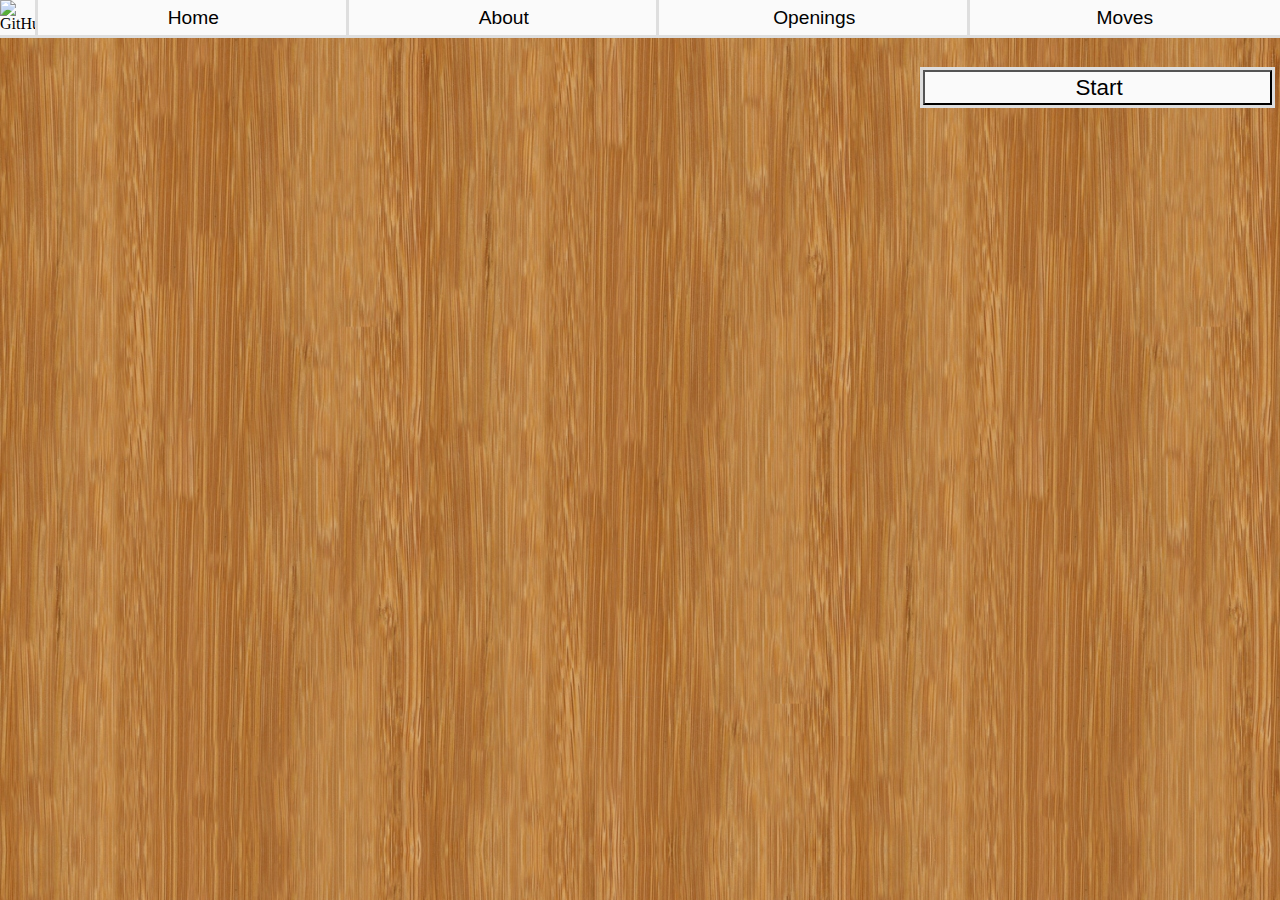
==== index.html @ bd473011 "Added GitHub links to all pages nav" ====
<!DOCTYPE html>
<html lang="en">
    <head>
        <meta charset="UTF-8">
        <meta name="viewport" content="width=device-width, user-scalable=no, initial-scale=1.0, maximum-scale=1.0, minimum-scale=1.0">

        <title>Chess</title>

        <!-- Online References -->
        <link rel="stylesheet" href="https://fonts.googleapis.com/css?family=Oswald">
        <script src="https://ajax.googleapis.com/ajax/libs/jquery/3.1.1/jquery.min.js" defer></script>
        <script src="https://cdnjs.cloudflare.com/ajax/libs/chess.js/0.10.2/chess.js" defer></script>

        <!-- Local and Windows Links -->
        <link rel="stylesheet" href="css/main.css">
        <link rel="stylesheet" href="css/chess-pieces.css">
        <link rel="stylesheet" href="css/chessboard.min.css">
        <link rel="icon" type="image/png" href="icon.png">
        <script src="js/json3.min.js" defer></script>
        <script src="js/chessboard.min.js" defer></script>
        <script src="js/chess.js" defer></script>

        <!-- Web and Unix Links -->
        <link rel="stylesheet" href="/css/main.css">
        <link rel="stylesheet" href="/css/chess-pieces.css">
        <link rel="stylesheet" href="/css/chessboard.min.css">
        <link rel="icon" type="image/png" href="/icon.png">
        <script src="/js/json3.min.js" defer></script>
        <script src="/js/chessboard.min.js" defer></script>
        <script src="/js/chess.js" defer></script>
    </head>
    <body>

        <!-- Header for game start, restart, etc. -->
        <div class="header">
            <div class="hContainer">

                <div class="button icon">
                    <a href="https://github.com/ColinGreybosh/chess" target="_blank">
                        <img class="icon" src="https://assets-cdn.github.com/images/modules/logos_page/GitHub-Mark.png" alt="GitHub">
                    </a>
                </div>

                <div class="button">
                    <a href=".">
                        <p>Home</p>
                    </a>
                </div>

                <div class="button">
                    <a href="/chess/about/index.html">
                        <p>About</p>
                    </a>
                </div>

                <div class="button">
                    <a href="/chess/openings/index.html">
                        <p>Openings</p>
                    </a>
                </div>

                <div class="button">
                    <a href="/chess/moves/index.html">
                        <p>Moves</p>
                    </a>
                </div>

            </div>
        </div>

        <!-- Webpage Content -->
        <div class="container">

            <div class="push"></div>

            <!-- Container For Board -->
            <div class="board">

                <!-- Div used to create chess board -->
                <div id="board" style="width: 550px"></div>
            </div>

            <div class="controls">
                <div class="button">
                    <button class="controlBtn" id="startBtn">
                        <p>Start</p>
                    </button>
                </div>
                <div class="info">
                    <h1><span id="player"></span></h1>
                </div>
            </div>

        </div>
    </body>
</html>
---- css/main.css ----
html, body {
    height: 100%;
}

body {
    margin: 0;
    background: url(../img/wood.jpg);
}

.header {
    display: block;
    position: relative;
    height: 35px;
    width: 100%;
    margin: 0;
}

    .hContainer {
        display: flex;
        flex-direction: row;
        justify-content: space-between;
        height: 100%;
        width: 100%;
        margin: 0;
    }

        .button {
            margin: 0;
            padding: 0.3rem;
            width: 33.33%;
            text-align: center;
            background: #FAFAFA;
            outline: 3px solid #DEDEDE;
        }

        .button {
            padding: 0 !important;
        }

            .button a {
                margin: 0 auto;
                width: 100%;
                height: 100%;
                line-height: 100%;
                color: black;
                text-decoration: none;
            }

                .button a p {
                    text-align: center;
                    height: 100%;
                    line-height: 35px;
                    font-family: 'Segoe UI', sans-serif;
                    font-size: 1.2rem;
                    margin: auto auto;
                }

        .icon {
            height: 35px;
            width: 35px;
            margin-right: 3px;
        }

.container {
    display: flex;
    position: relative;
    justify-content: space-between;
    width: 100%;
    max-width: 1500px;
    margin: 0 auto;
}

    .content {
        margin: 1rem;
        font-family: 'Segoe UI', sans-serif;
        font-size: 1.3rem;
        color: white;
    }

        .content p {
            margin: 0 0.5rem;
        }

    .push, .controls {
        width: 33%;
        margin-top: calc(2rem + 3px);
        margin-left: 0.5rem;
        margin-right: 0.5rem;
    }

    .board {
        margin: 0 auto;
        margin-top: 2rem;
    }

    .controls {
        display: flex;
        flex-direction: column;
        margin-left: 0.5rem;
    }
        .controls * {
            width: 100%;
        }

        .info {

        }

        .controlBtn {
            background: #FAFAFA;
        }

            .controlBtn p {
                font-family: 'Segoe UI', sans-serif;
                font-size: 1.4rem;
                margin: 0.1rem;
            }
---- css/chess-pieces.css ----
#kingW {
    background: url('../img/chess-pieces.svg') no-repeat 0px 0px;
    width: 45px;
    height: 45px;
}

#queenW {
    background: url('../img/chess-pieces.svg') no-repeat -45px 0px;
    width: 45px;
    height: 45px;
}

#bishopW {
    background: url('../img/chess-pieces.svg') no-repeat -90px 0px;
    width: 45px;
    height: 45px;
}

#knightW {
    background: url('../img/chess-pieces.svg') no-repeat -135px 0px;
    width: 45px;
    height: 45px;
}

#rookW {
    background: url('../img/chess-pieces.svg') no-repeat -180px 0px;
    width: 45px;
    height: 45px;
}

#pawnW {
    background: url('../img/chess-pieces.svg') no-repeat -225px 0px;
    width: 45px;
    height: 45px;
}

#kingB {
    background: url('../img/chess-pieces.svg') no-repeat 0px -45px;
    width: 45px;
    height: 45px;
}

#queenB {
    background: url('../img/chess-pieces.svg') no-repeat -45px -45px;
    width: 45px;
    height: 45px;
}

#bishopB {
    background: url('../img/chess-pieces.svg') no-repeat -90px -45px;
    width: 45px;
    height: 45px;
}

#knightB {
    background: url('../img/chess-pieces.svg') no-repeat -135px -45px;
    width: 45px;
    height: 45px;
}

#rookB {
    background: url('../img/chess-pieces.svg') no-repeat -180px -45px;
    width: 45px;
    height: 45px;
}

#pawnB {
    background: url('../img/chess-pieces.svg') no-repeat -225px -45px;
    width: 45px;
    height: 45px;
}
---- css/chessboard.min.css ----
/*! chessboard.js v0.3.0 | (c) 2013 Chris Oakman | MIT License chessboardjs.com/license */
.clearfix-7da63{clear:both}.board-b72b1{border:2px solid #404040;-moz-box-sizing:content-box;box-sizing:content-box}.square-55d63{float:left;position:relative;-webkit-touch-callout:none;-webkit-user-select:none;-khtml-user-select:none;-moz-user-select:none;-ms-user-select:none;user-select:none}.white-1e1d7{background-color:#f0d9b5;color:#b58863}.black-3c85d{background-color:#b58863;color:#f0d9b5}.highlight1-32417,.highlight2-9c5d2{-webkit-box-shadow:inset 0 0 3px 3px yellow;-moz-box-shadow:inset 0 0 3px 3px yellow;box-shadow:inset 0 0 3px 3px yellow}.notation-322f9{cursor:default;font-family:"Helvetica Neue",Helvetica,Arial,sans-serif;font-size:14px;position:absolute}.alpha-d2270{bottom:1px;right:3px}.numeric-fc462{top:2px;left:2px}
---- css/main.css ----
html, body {
    height: 100%;
}

body {
    margin: 0;
    background: url(../img/wood.jpg);
}

.header {
    display: block;
    position: relative;
    height: 35px;
    width: 100%;
    margin: 0;
}

    .hContainer {
        display: flex;
        flex-direction: row;
        justify-content: space-between;
        height: 100%;
        width: 100%;
        margin: 0;
    }

        .button {
            margin: 0;
            padding: 0.3rem;
            width: 33.33%;
            text-align: center;
            background: #FAFAFA;
            outline: 3px solid #DEDEDE;
        }

        .button {
            padding: 0 !important;
        }

            .button a {
                margin: 0 auto;
                width: 100%;
                height: 100%;
                line-height: 100%;
                color: black;
                text-decoration: none;
            }

                .button a p {
                    text-align: center;
                    height: 100%;
                    line-height: 35px;
                    font-family: 'Segoe UI', sans-serif;
                    font-size: 1.2rem;
                    margin: auto auto;
                }

        .icon {
            height: 35px;
            width: 35px;
            margin-right: 3px;
        }

.container {
    display: flex;
    position: relative;
    justify-content: space-between;
    width: 100%;
    max-width: 1500px;
    margin: 0 auto;
}

    .content {
        margin: 1rem;
        font-family: 'Segoe UI', sans-serif;
        font-size: 1.3rem;
        color: white;
    }

        .content p {
            margin: 0 0.5rem;
        }

    .push, .controls {
        width: 33%;
        margin-top: calc(2rem + 3px);
        margin-left: 0.5rem;
        margin-right: 0.5rem;
    }

    .board {
        margin: 0 auto;
        margin-top: 2rem;
    }

    .controls {
        display: flex;
        flex-direction: column;
        margin-left: 0.5rem;
    }
        .controls * {
            width: 100%;
        }

        .info {

        }

        .controlBtn {
            background: #FAFAFA;
        }

            .controlBtn p {
                font-family: 'Segoe UI', sans-serif;
                font-size: 1.4rem;
                margin: 0.1rem;
            }
---- css/chess-pieces.css ----
#kingW {
    background: url('../img/chess-pieces.svg') no-repeat 0px 0px;
    width: 45px;
    height: 45px;
}

#queenW {
    background: url('../img/chess-pieces.svg') no-repeat -45px 0px;
    width: 45px;
    height: 45px;
}

#bishopW {
    background: url('../img/chess-pieces.svg') no-repeat -90px 0px;
    width: 45px;
    height: 45px;
}

#knightW {
    background: url('../img/chess-pieces.svg') no-repeat -135px 0px;
    width: 45px;
    height: 45px;
}

#rookW {
    background: url('../img/chess-pieces.svg') no-repeat -180px 0px;
    width: 45px;
    height: 45px;
}

#pawnW {
    background: url('../img/chess-pieces.svg') no-repeat -225px 0px;
    width: 45px;
    height: 45px;
}

#kingB {
    background: url('../img/chess-pieces.svg') no-repeat 0px -45px;
    width: 45px;
    height: 45px;
}

#queenB {
    background: url('../img/chess-pieces.svg') no-repeat -45px -45px;
    width: 45px;
    height: 45px;
}

#bishopB {
    background: url('../img/chess-pieces.svg') no-repeat -90px -45px;
    width: 45px;
    height: 45px;
}

#knightB {
    background: url('../img/chess-pieces.svg') no-repeat -135px -45px;
    width: 45px;
    height: 45px;
}

#rookB {
    background: url('../img/chess-pieces.svg') no-repeat -180px -45px;
    width: 45px;
    height: 45px;
}

#pawnB {
    background: url('../img/chess-pieces.svg') no-repeat -225px -45px;
    width: 45px;
    height: 45px;
}
---- css/chessboard.min.css ----
/*! chessboard.js v0.3.0 | (c) 2013 Chris Oakman | MIT License chessboardjs.com/license */
.clearfix-7da63{clear:both}.board-b72b1{border:2px solid #404040;-moz-box-sizing:content-box;box-sizing:content-box}.square-55d63{float:left;position:relative;-webkit-touch-callout:none;-webkit-user-select:none;-khtml-user-select:none;-moz-user-select:none;-ms-user-select:none;user-select:none}.white-1e1d7{background-color:#f0d9b5;color:#b58863}.black-3c85d{background-color:#b58863;color:#f0d9b5}.highlight1-32417,.highlight2-9c5d2{-webkit-box-shadow:inset 0 0 3px 3px yellow;-moz-box-shadow:inset 0 0 3px 3px yellow;box-shadow:inset 0 0 3px 3px yellow}.notation-322f9{cursor:default;font-family:"Helvetica Neue",Helvetica,Arial,sans-serif;font-size:14px;position:absolute}.alpha-d2270{bottom:1px;right:3px}.numeric-fc462{top:2px;left:2px}
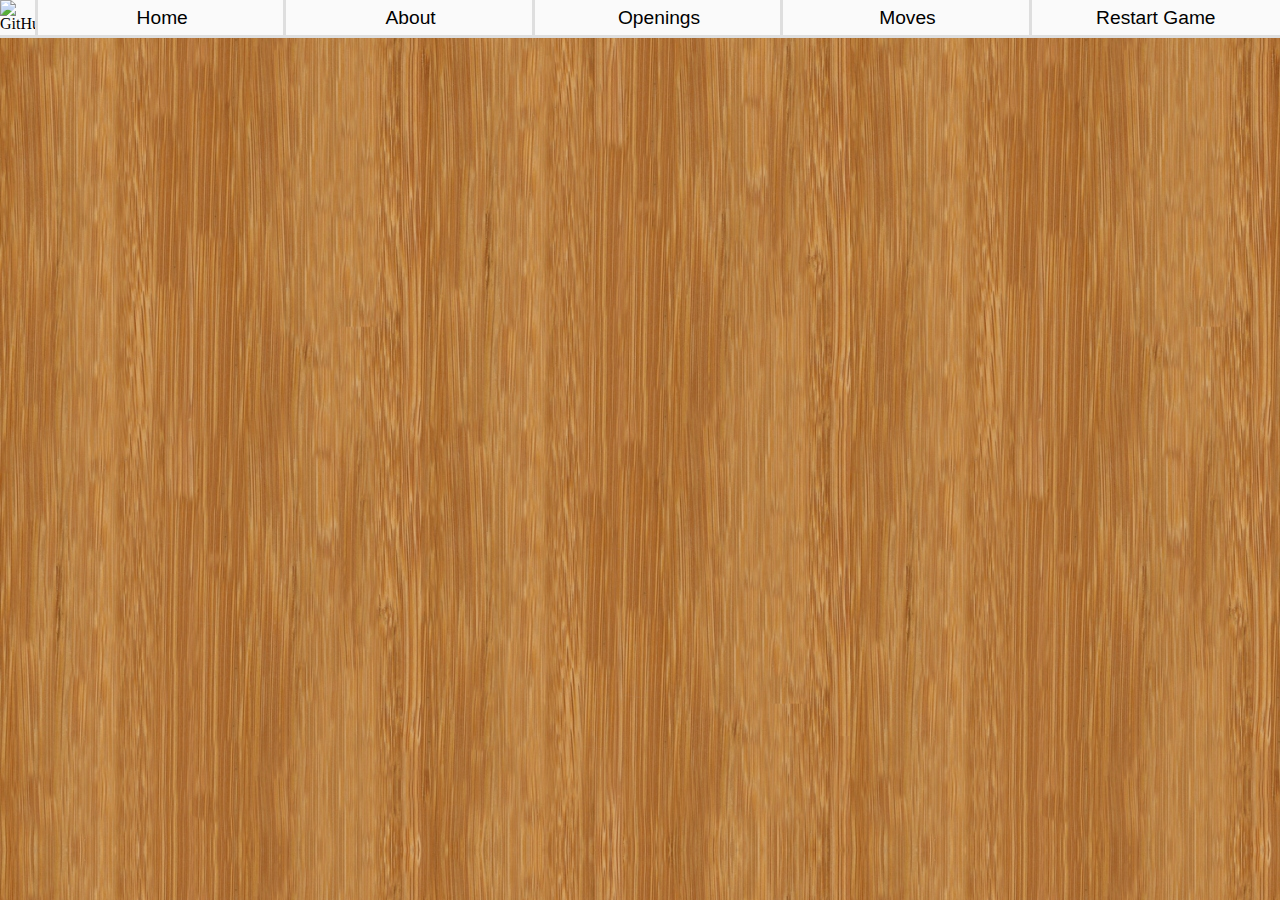
==== commit db01b14a: "Simplified home page" ====
--- a/index.html
+++ b/index.html
@@ -31,7 +31,7 @@
     </head>
     <body>
 
-        <!-- Header for game start, restart, etc. -->
+    <!-- Header for game start, restart, etc. -->
         <div class="header">
             <div class="hContainer">
 
@@ -48,27 +48,33 @@
                 </div>
 
                 <div class="button">
-                    <a href="/chess/about/index.html">
+                    <a href="/chess/about/">
                         <p>About</p>
                     </a>
                 </div>
 
                 <div class="button">
-                    <a href="/chess/openings/index.html">
+                    <a href="/chess/openings/">
                         <p>Openings</p>
                     </a>
                 </div>
 
                 <div class="button">
-                    <a href="/chess/moves/index.html">
+                    <a href="/chess/moves/">
                         <p>Moves</p>
+                    </a>
+                </div>
+
+                <div class="button">
+                    <a class="controlBtn" id="startBtn" href="#">
+                        <p>Restart Game</p>
                     </a>
                 </div>
 
             </div>
         </div>
 
-        <!-- Webpage Content -->
+    <!-- Webpage Content -->
         <div class="container">
 
             <div class="push"></div>
@@ -80,17 +86,7 @@
                 <div id="board" style="width: 550px"></div>
             </div>
 
-            <div class="controls">
-                <div class="button">
-                    <button class="controlBtn" id="startBtn">
-                        <p>Start</p>
-                    </button>
-                </div>
-                <div class="info">
-                    <h1><span id="player"></span></h1>
-                </div>
-            </div>
-
+            <div class="controls"></div>
         </div>
     </body>
 </html>
--- a/css/main.css
+++ b/css/main.css
@@ -26,15 +26,11 @@
 
         .button {
             margin: 0;
-            padding: 0.3rem;
+            padding: 0;
             width: 33.33%;
             text-align: center;
             background: #FAFAFA;
             outline: 3px solid #DEDEDE;
-        }
-
-        .button {
-            padding: 0 !important;
         }
 
             .button a {
@@ -115,3 +111,7 @@
                 font-size: 1.4rem;
                 margin: 0.1rem;
             }
+
+@media screen and (max-width: 650px) {
+
+}
--- a/css/main.css
+++ b/css/main.css
@@ -26,15 +26,11 @@
 
         .button {
             margin: 0;
-            padding: 0.3rem;
+            padding: 0;
             width: 33.33%;
             text-align: center;
             background: #FAFAFA;
             outline: 3px solid #DEDEDE;
-        }
-
-        .button {
-            padding: 0 !important;
         }
 
             .button a {
@@ -115,3 +111,7 @@
                 font-size: 1.4rem;
                 margin: 0.1rem;
             }
+
+@media screen and (max-width: 650px) {
+
+}
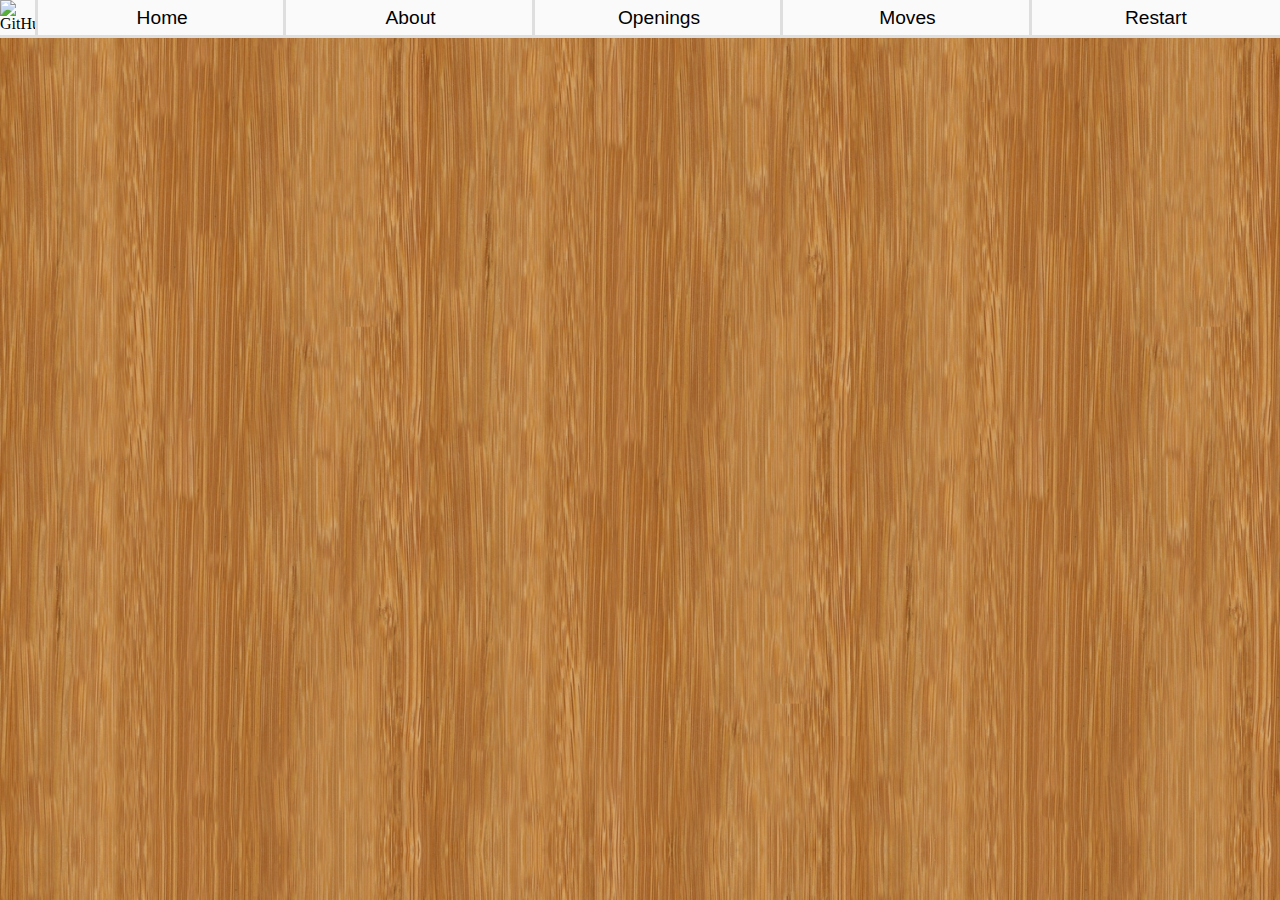
==== commit ee6c84ff: "Make restart button smaller" ====
--- a/index.html
+++ b/index.html
@@ -67,7 +67,7 @@
 
                 <div class="button">
                     <a class="controlBtn" id="startBtn" href="#">
-                        <p>Restart Game</p>
+                        <p>Restart</p>
                     </a>
                 </div>
 
@@ -83,7 +83,7 @@
             <div class="board">
 
                 <!-- Div used to create chess board -->
-                <div id="board" style="width: 550px"></div>
+                <div id="board" style="width: 40vw"></div>
             </div>
 
             <div class="controls"></div>
--- a/css/main.css
+++ b/css/main.css
@@ -5,6 +5,13 @@
 body {
     margin: 0;
     background: url(../img/wood.jpg);
+}
+
+.hr {
+    width: 90%;
+    height: 2px;
+    background: #dedede;
+    margin: 0 auto;
 }
 
 .header {
@@ -67,14 +74,14 @@
 }
 
     .content {
-        margin: 1rem;
+        margin: 2rem 4rem;
         font-family: 'Segoe UI', sans-serif;
         font-size: 1.3rem;
         color: white;
     }
 
         .content p {
-            margin: 0 0.5rem;
+            margin: 1rem;
         }
 
     .push, .controls {
--- a/css/main.css
+++ b/css/main.css
@@ -5,6 +5,13 @@
 body {
     margin: 0;
     background: url(../img/wood.jpg);
+}
+
+.hr {
+    width: 90%;
+    height: 2px;
+    background: #dedede;
+    margin: 0 auto;
 }
 
 .header {
@@ -67,14 +74,14 @@
 }
 
     .content {
-        margin: 1rem;
+        margin: 2rem 4rem;
         font-family: 'Segoe UI', sans-serif;
         font-size: 1.3rem;
         color: white;
     }
 
         .content p {
-            margin: 0 0.5rem;
+            margin: 1rem;
         }
 
     .push, .controls {
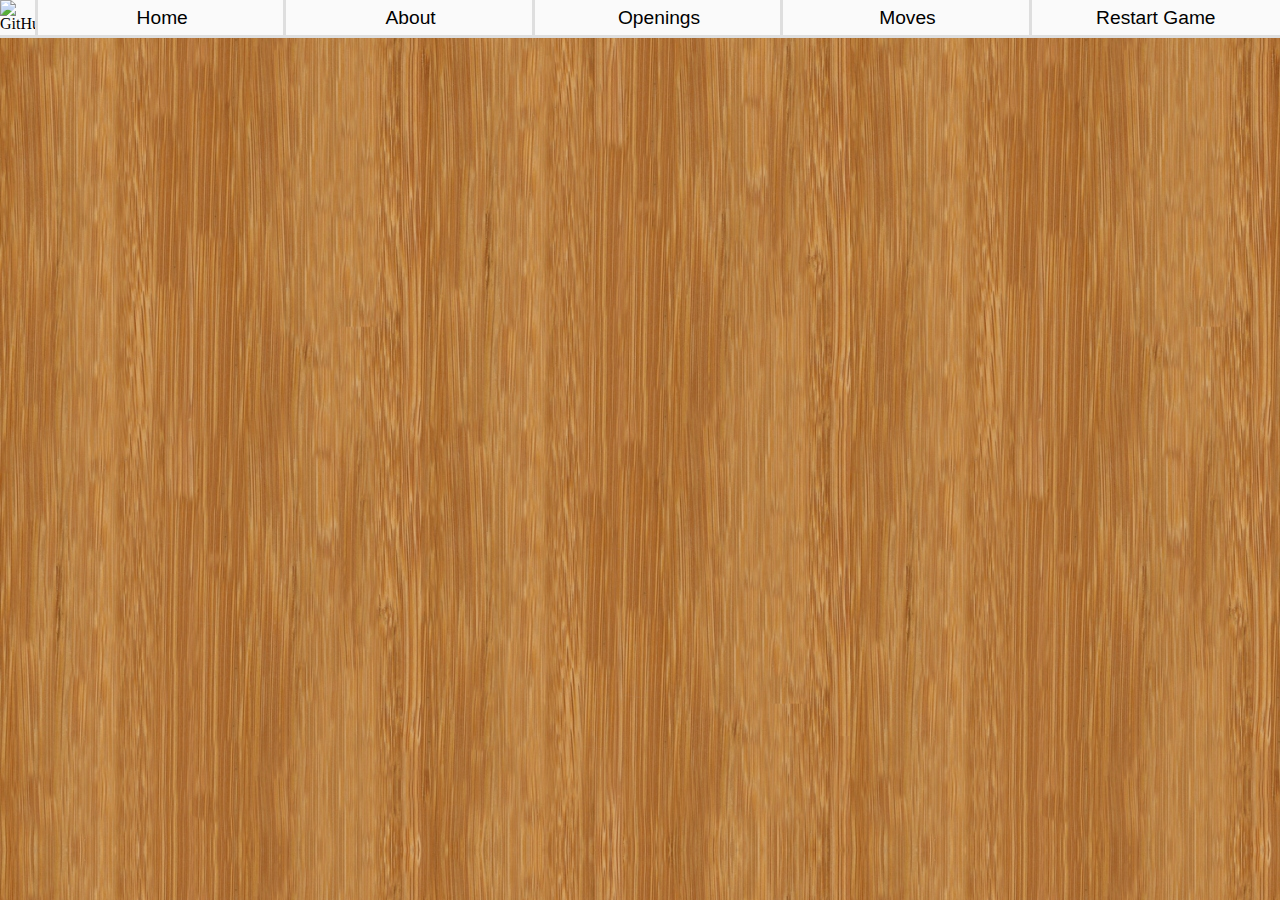
==== commit b6e5a6ce: "Fixed game restart" ====
--- a/index.html
+++ b/index.html
@@ -7,86 +7,80 @@
         <title>Chess</title>
 
         <!-- Online References -->
-        <link rel="stylesheet" href="https://fonts.googleapis.com/css?family=Oswald">
-        <script src="https://ajax.googleapis.com/ajax/libs/jquery/3.1.1/jquery.min.js" defer></script>
-        <script src="https://cdnjs.cloudflare.com/ajax/libs/chess.js/0.10.2/chess.js" defer></script>
+            <link rel="stylesheet" href="https://fonts.googleapis.com/css?family=Oswald">
+            <script src="https://ajax.googleapis.com/ajax/libs/jquery/3.1.1/jquery.min.js" defer></script>
+            <script src="https://cdnjs.cloudflare.com/ajax/libs/chess.js/0.10.2/chess.js" defer></script>
 
         <!-- Local and Windows Links -->
-        <link rel="stylesheet" href="css/main.css">
-        <link rel="stylesheet" href="css/chess-pieces.css">
-        <link rel="stylesheet" href="css/chessboard.min.css">
-        <link rel="icon" type="image/png" href="icon.png">
-        <script src="js/json3.min.js" defer></script>
-        <script src="js/chessboard.min.js" defer></script>
-        <script src="js/chess.js" defer></script>
+            <link rel="stylesheet" href="css/main.css">
+            <link rel="stylesheet" href="css/chess-pieces.css">
+            <link rel="stylesheet" href="css/chessboard.min.css">
+            <link rel="icon" type="image/png" href="icon.png">
+            <script src="js/json3.min.js" defer></script>
+            <script src="js/chessboard.min.js" defer></script>
+            <script src="js/chess.js" defer></script>
 
         <!-- Web and Unix Links -->
-        <link rel="stylesheet" href="/css/main.css">
-        <link rel="stylesheet" href="/css/chess-pieces.css">
-        <link rel="stylesheet" href="/css/chessboard.min.css">
-        <link rel="icon" type="image/png" href="/icon.png">
-        <script src="/js/json3.min.js" defer></script>
-        <script src="/js/chessboard.min.js" defer></script>
-        <script src="/js/chess.js" defer></script>
+            <link rel="stylesheet" href="/css/main.css">
+            <link rel="stylesheet" href="/css/chess-pieces.css">
+            <link rel="stylesheet" href="/css/chessboard.min.css">
+            <link rel="icon" type="image/png" href="/icon.png">
+            <script src="/js/json3.min.js" defer></script>
+            <script src="/js/chessboard.min.js" defer></script>
+            <script src="/js/chess.js" defer></script>
     </head>
     <body>
+        <!-- Header for game start, restart, etc. -->
+            <div class="header">
+                <div class="hContainer">
 
-    <!-- Header for game start, restart, etc. -->
-        <div class="header">
-            <div class="hContainer">
+                    <div class="button icon">
+                        <a href="https://github.com/ColinGreybosh/chess" target="_blank">
+                            <img class="icon" src="https://assets-cdn.github.com/images/modules/logos_page/GitHub-Mark.png" alt="GitHub">
+                        </a>
+                    </div>
 
-                <div class="button icon">
-                    <a href="https://github.com/ColinGreybosh/chess" target="_blank">
-                        <img class="icon" src="https://assets-cdn.github.com/images/modules/logos_page/GitHub-Mark.png" alt="GitHub">
-                    </a>
+                    <div class="button">
+                        <a href=".">
+                            <p>Home</p>
+                        </a>
+                    </div>
+
+                    <div class="button">
+                        <a href="/chess/about/">
+                            <p>About</p>
+                        </a>
+                    </div>
+
+                    <div class="button">
+                        <a href="/chess/openings/">
+                            <p>Openings</p>
+                        </a>
+                    </div>
+
+                    <div class="button">
+                        <a href="/chess/moves/">
+                            <p>Moves</p>
+                        </a>
+                    </div>
+
+                    <div class="button">
+                        <a class="controlBtn" id="restartBtn" href="#">
+                            <p>Restart Game</p>
+                        </a>
+                    </div>
+
                 </div>
-
-                <div class="button">
-                    <a href=".">
-                        <p>Home</p>
-                    </a>
-                </div>
-
-                <div class="button">
-                    <a href="/chess/about/">
-                        <p>About</p>
-                    </a>
-                </div>
-
-                <div class="button">
-                    <a href="/chess/openings/">
-                        <p>Openings</p>
-                    </a>
-                </div>
-
-                <div class="button">
-                    <a href="/chess/moves/">
-                        <p>Moves</p>
-                    </a>
-                </div>
-
-                <div class="button">
-                    <a class="controlBtn" id="startBtn" href="#">
-                        <p>Restart</p>
-                    </a>
-                </div>
-
-            </div>
-        </div>
-
-    <!-- Webpage Content -->
-        <div class="container">
-
-            <div class="push"></div>
-
-            <!-- Container For Board -->
-            <div class="board">
-
-                <!-- Div used to create chess board -->
-                <div id="board" style="width: 40vw"></div>
             </div>
 
-            <div class="controls"></div>
-        </div>
+        <!-- Webpage Content -->
+            <div class="container">
+                <!-- Container For Board -->
+                <div class="board" id="boardCont">
+                    <!-- This #board div currently has no specified width, but once the page is loaded,
+                    JS will decide the size based on screen orientation. -->
+                    <div id="board"></div>
+                </div>
+            </div>
     </body>
 </html>
--- a/css/main.css
+++ b/css/main.css
@@ -84,13 +84,6 @@
             margin: 1rem;
         }
 
-    .push, .controls {
-        width: 33%;
-        margin-top: calc(2rem + 3px);
-        margin-left: 0.5rem;
-        margin-right: 0.5rem;
-    }
-
     .board {
         margin: 0 auto;
         margin-top: 2rem;
@@ -118,7 +111,3 @@
                 font-size: 1.4rem;
                 margin: 0.1rem;
             }
-
-@media screen and (max-width: 650px) {
-
-}
--- a/css/main.css
+++ b/css/main.css
@@ -84,13 +84,6 @@
             margin: 1rem;
         }
 
-    .push, .controls {
-        width: 33%;
-        margin-top: calc(2rem + 3px);
-        margin-left: 0.5rem;
-        margin-right: 0.5rem;
-    }
-
     .board {
         margin: 0 auto;
         margin-top: 2rem;
@@ -118,7 +111,3 @@
                 font-size: 1.4rem;
                 margin: 0.1rem;
             }
-
-@media screen and (max-width: 650px) {
-
-}
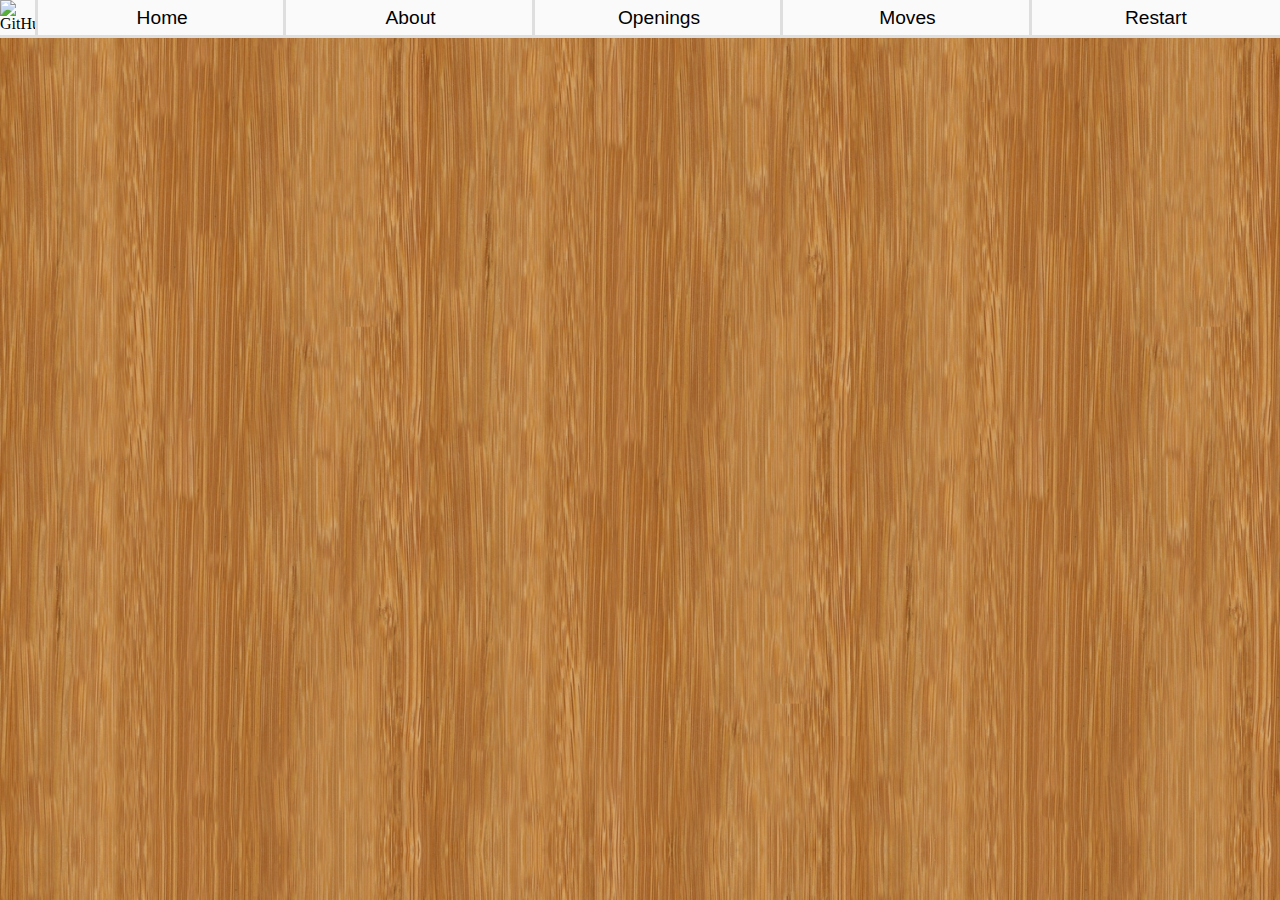
==== commit cbaada79: "Merged header changes" ====
--- a/index.html
+++ b/index.html
@@ -64,12 +64,10 @@
                         </a>
                     </div>
 
-                    <div class="button">
-                        <a class="controlBtn" id="restartBtn" href="#">
-                            <p>Restart Game</p>
-                        </a>
-                    </div>
-
+                <div class="button">
+                    <a class="controlBtn" id="restartBtn" href="#">
+                        <p>Restart</p>
+                    </a>
                 </div>
             </div>
 
